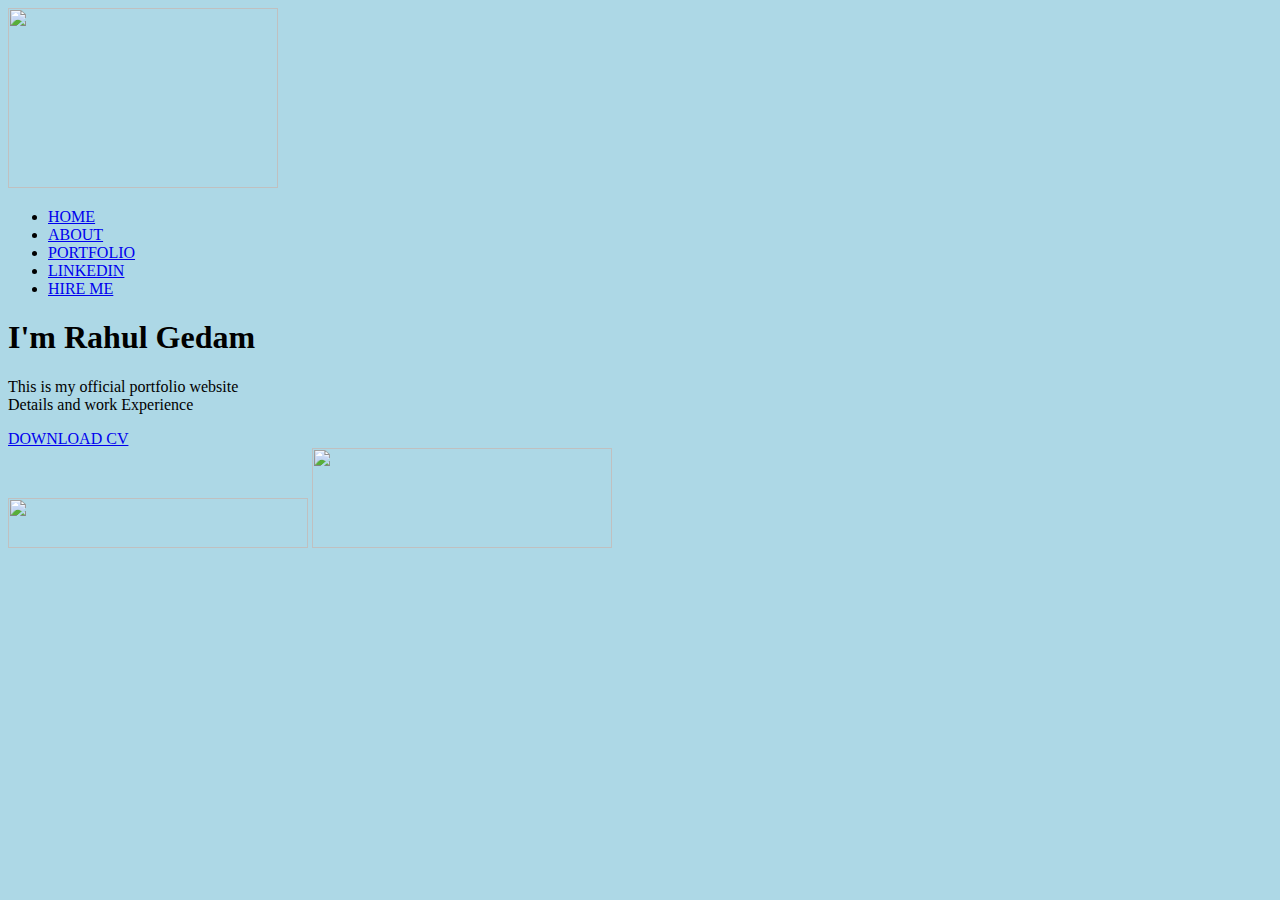
==== index.html @ 0b4e8b4b "Add files via upload" ====
<!DOCTYPE html>
<html lang="en">
<head>
  <meta charset="UTF-8">
  <meta name="viewport" content="width=device-width, initial-scale=1.0">
  <meta http-equiv="X-UA-Compatible" content="ie=edge">
  <title>Document</title>
  <link rel="stylesheet" href="styles.css">
</head>
<body bgcolor="lightblue">
    <div class="hero">
        <nav>
            <img src="Images\logo.png" class="logo" height="180" width="270">
            <ul>
                <li><a href="#"> HOME </a></li>
                <li><a href="#"> ABOUT </a></li>
                <li><a href="https://rahuldmgedam.github.io/rahul-cv/"> PORTFOLIO </a></li>
                <li><a href="https://www.linkedin.com/in/rahul-gedam-9341b0229"> LINKEDIN </a></li>
                <li><a href="#"> HIRE ME </a></li>
        </nav>
        <div class="detail">
            <h1>I'm Rahul <span>Gedam</span></h1>
            <p>This is my official portfolio website
                <br>Details and work Experience
            </p>
            <a href="https://rahuldmgedam.github.io/rahul-cv/">DOWNLOAD CV</a>
         </div>

        <div class="images">
            <img src="Images/shape.jpg" alt="" class="shape" height="50" width="300">
            <img src="Images/boy.gif" alt="" class="boy" height="100" width="300">
        </div>
    </div>
</body>
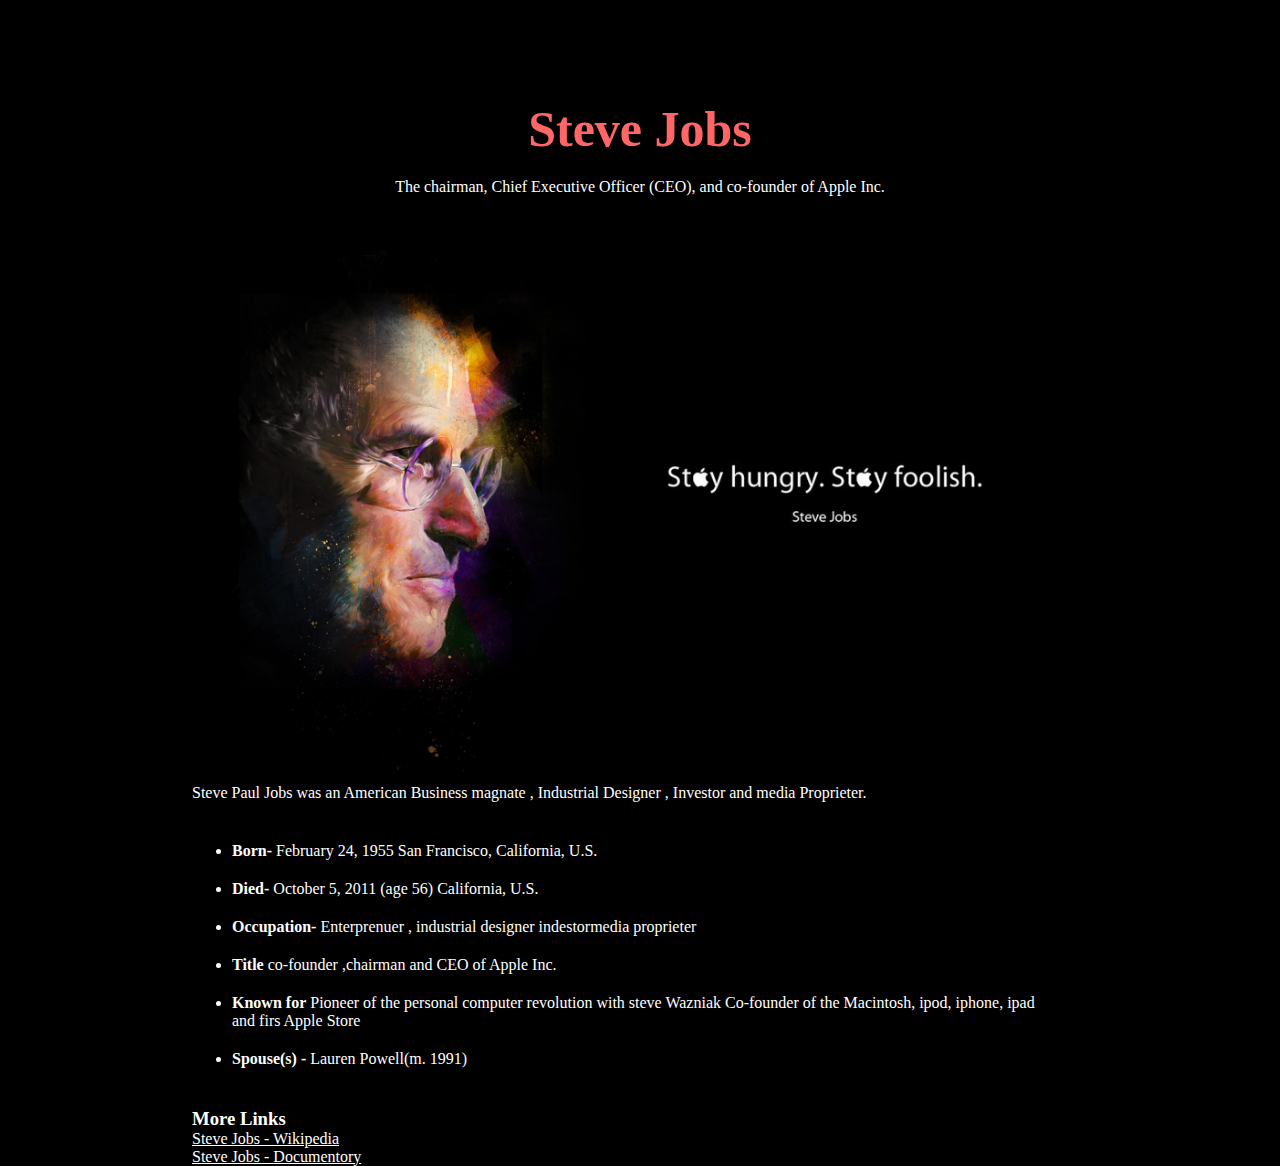
==== commit 0f06f179: "Update index.html" ====
--- a/index.html
+++ b/index.html
@@ -1,34 +1,60 @@
 <!DOCTYPE html>
-<html lang="en">
-<head>
-  <meta charset="UTF-8">
-  <meta name="viewport" content="width=device-width, initial-scale=1.0">
-  <meta http-equiv="X-UA-Compatible" content="ie=edge">
-  <title>Document</title>
-  <link rel="stylesheet" href="styles.css">
-</head>
-<body bgcolor="lightblue">
-    <div class="hero">
-        <nav>
-            <img src="Images\logo.png" class="logo" height="180" width="270">
-            <ul>
-                <li><a href="#"> HOME </a></li>
-                <li><a href="#"> ABOUT </a></li>
-                <li><a href="https://rahuldmgedam.github.io/rahul-cv/"> PORTFOLIO </a></li>
-                <li><a href="https://www.linkedin.com/in/rahul-gedam-9341b0229"> LINKEDIN </a></li>
-                <li><a href="#"> HIRE ME </a></li>
-        </nav>
-        <div class="detail">
-            <h1>I'm Rahul <span>Gedam</span></h1>
-            <p>This is my official portfolio website
-                <br>Details and work Experience
+<html>
+    <head>
+        <meta charset="UTF-8">
+        <meta http-equiv="X-UA-Compatible" content="IE=edge">
+        <meta name="viewport" content="width=device-width, initial-scale=1.0">
+        <title>Steve Jobs Tribute Page</title>
+        <link rel="stylesheet" href="style.css">
+    </head>
+    <body>
+        <section class="main">
+            <h2 class="title">Steve Jobs</h2>
+            <p>
+                The chairman, Chief Executive Officer (CEO), and co-founder of Apple Inc.
             </p>
-            <a href="https://rahuldmgedam.github.io/rahul-cv/">DOWNLOAD CV</a>
-         </div>
+            <div class="image-div">
+                <img src="steve.jpg" alt="" id="image">
+                <figcaption>
+                    Steve Paul Jobs was an American Business magnate , Industrial Designer , Investor and media Proprieter.
+                </figcaption>
+            </div>
+            <div class="tribute-info">
+                <ul>
+                    <li>
+                        <strong>Born-</strong>
+                        <span>February 24, 1955 San Francisco, California, U.S.</span>
+                    </li>
+                    <li>
+                        <strong>Died-</strong>
+                        October 5, 2011 (age 56) California, U.S.
+                    </li>
+                    <li>
+                        <strong>Occupation-</strong>
+                        Enterprenuer , industrial designer indestormedia proprieter
+                    </li>
+                    <li>
+                        <strong>Title</strong>
+                         co-founder ,chairman and CEO of Apple Inc.
+                    </li>
+                    <li>
+                        <strong>Known for</strong>
+                        Pioneer of the personal computer revolution with steve Wazniak
+                        Co-founder of the Macintosh, ipod, iphone, ipad and firs Apple Store
+                    </li>
+                    <li>
+                        <strong>Spouse(s) - </strong>
+                        Lauren Powell(m. 1991)
+                    </li>
+                </ul>
+            </div>
+            <div id="links">
+                    <h3>More Links</h3>
+                    <a href="https://en.wikipedia.org/wiki/Steve_Jobs" id="tribute-link" target="_blank">Steve Jobs - Wikipedia</a>
+                    <a href=" https://www.youtube.com/watch?v=Tuw8hxrFBH8" id="tribute-link" target="_blank">Steve Jobs - Documentory</a>
 
-        <div class="images">
-            <img src="Images/shape.jpg" alt="" class="shape" height="50" width="300">
-            <img src="Images/boy.gif" alt="" class="boy" height="100" width="300">
-        </div>
-    </div>
-</body>+
+                </div>
+        </section>
+    </body>
+</html>
--- a/style.css
+++ b/style.css
@@ -0,0 +1,54 @@
+@import url('https://fonts.googleapis.com/css2?family=Merriweather&family=Montserrat:wght@100&family=Sacramento&display=swap');
+*{
+    margin: 0;
+    padding: 0;
+    box-sizing: border-box;
+}
+body{
+    color: white;
+    background-color: black;
+    font-family: 'Times New Roman', Times, serif;
+    display: flex;
+    justify-self: center;
+    align-items: center;
+}
+.main{
+    margin-top: 80px;
+    width: 70vw;
+    height: auto;
+}
+.title{
+    color: #FF6767;
+    font-size: 50px;
+    margin: 20px 0px;
+    text-align: center;
+}
+.main > p{
+    text-align: center;
+    margin-bottom: 20px;
+}
+.img-div{
+    max-width: 700px;
+    margin: 0px auto;
+}
+#image{
+    max-width: 100%;
+    padding: 10px;
+    display: block;
+}
+#image-caption{
+    text-align: center;
+}
+.tribute-info{
+    margin: 30px 40px;
+}
+ul li{
+    padding: 10px 0;
+}
+#link{
+    margin: 30px 30px;
+}
+a{
+    display: block;
+    color: white;
+}